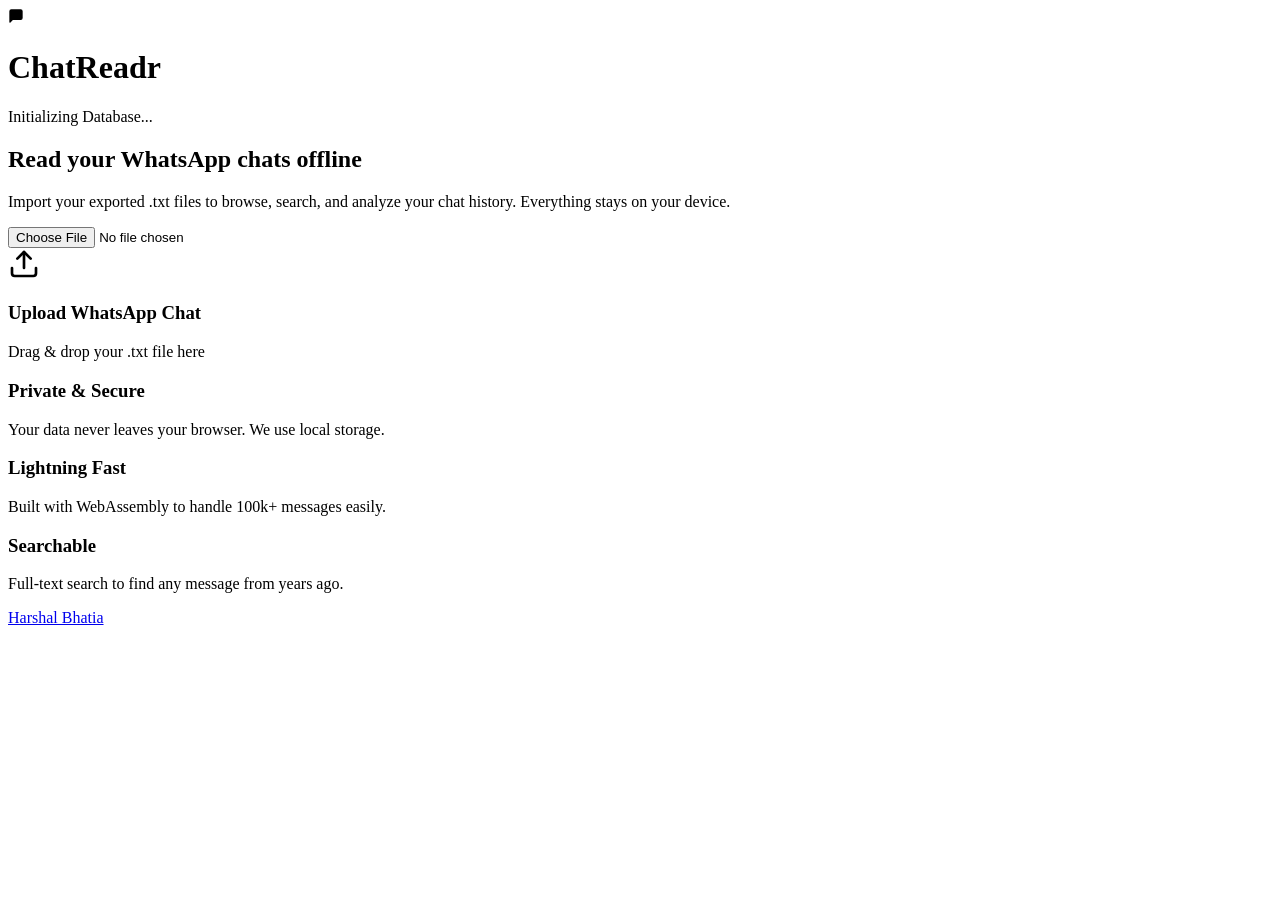
==== index.html @ b3a009da "Deploy from private repo harshalbhatia/chatreadr-src@92debd1a94b8b85de60c10019fbfe3ced11ea476" ====
<!DOCTYPE html><!--d9km5Xwdht93jlVpFUxD9--><html lang="en"><head><meta charSet="utf-8"/><meta name="viewport" content="width=device-width, initial-scale=1"/><link rel="preload" href="/chatreadr/_next/static/media/797e433ab948586e-s.p.dbea232f.woff2" as="font" crossorigin="" type="font/woff2"/><link rel="preload" href="/chatreadr/_next/static/media/caa3a2e1cccd8315-s.p.853070df.woff2" as="font" crossorigin="" type="font/woff2"/><link rel="stylesheet" href="/chatreadr/_next/static/chunks/addf665f74435dc7.css" data-precedence="next"/><link rel="preload" as="script" fetchPriority="low" href="/chatreadr/_next/static/chunks/2f218b6653ce269e.js"/><script src="/chatreadr/_next/static/chunks/f301d3f8c99abde7.js" async=""></script><script src="/chatreadr/_next/static/chunks/faadcc4d74d9032b.js" async=""></script><script src="/chatreadr/_next/static/chunks/turbopack-280f1ddc592ada77.js" async=""></script><script src="/chatreadr/_next/static/chunks/c7a3e2a16a5e810a.js" async=""></script><script src="/chatreadr/_next/static/chunks/f1e68980346fa22d.js" async=""></script><script src="/chatreadr/_next/static/chunks/fc10eab2394e32c8.js" async=""></script><meta name="next-size-adjust" content=""/><title>ChatReadr by Harshal Bhatia</title><meta name="description" content="Read your WhatsApp chats offline. Import exported .txt files to browse, search, and analyze your chat history privately."/><meta property="og:title" content="ChatReadr by Harshal Bhatia"/><meta property="og:description" content="Read your WhatsApp chats offline. Import exported .txt files to browse, search, and analyze your chat history privately."/><meta property="og:url" content="https://harshalbhatia.com/chatreadr/"/><meta property="og:site_name" content="ChatReadr"/><meta property="og:locale" content="en_US"/><meta property="og:image" content="https://harshalbhatia.com/chatreadr/chatreadr/icon.svg"/><meta property="og:image:width" content="180"/><meta property="og:image:height" content="180"/><meta property="og:image:alt" content="ChatReadr Logo"/><meta property="og:type" content="website"/><meta name="twitter:card" content="summary"/><meta name="twitter:title" content="ChatReadr by Harshal Bhatia"/><meta name="twitter:description" content="Read your WhatsApp chats offline. Import exported .txt files to browse, search, and analyze your chat history privately."/><meta name="twitter:image" content="https://harshalbhatia.com/chatreadr/chatreadr/icon.svg"/><link rel="icon" href="/chatreadr/icon-light-32x32.png" media="(prefers-color-scheme: light)"/><link rel="icon" href="/chatreadr/icon-dark-32x32.png" media="(prefers-color-scheme: dark)"/><link rel="icon" href="/chatreadr/icon.svg" type="image/svg+xml"/><link rel="apple-touch-icon" href="/chatreadr/apple-icon.png"/><script src="/chatreadr/_next/static/chunks/a6dad97d9634a72d.js" noModule=""></script></head><body class="font-sans antialiased"><div hidden=""><!--$--><!--/$--></div><!--$--><main class="h-screen flex flex-col bg-gray-50 relative"><header class="bg-white border-b border-gray-200 px-4 py-3 flex items-center justify-between shadow-sm z-30"><div class="flex items-center gap-3"><div class="flex items-center gap-2"><div class="w-8 h-8 bg-green-500 rounded-full flex items-center justify-center text-white"><svg xmlns="http://www.w3.org/2000/svg" width="16" height="16" viewBox="0 0 24 24" fill="currentColor" stroke="currentColor" stroke-width="2" stroke-linecap="round" stroke-linejoin="round" class="lucide lucide-message-square"><path d="M21 15a2 2 0 0 1-2 2H7l-4 4V5a2 2 0 0 1 2-2h14a2 2 0 0 1 2 2z"></path></svg></div><div><h1 class="font-semibold text-gray-900 leading-tight">ChatReadr</h1></div></div></div></header><div class="flex-1 overflow-hidden relative z-0"><div class="absolute inset-0 flex items-center justify-center bg-white/80 backdrop-blur-sm z-50"><div class="flex flex-col items-center gap-3"><div class="w-8 h-8 border-4 border-blue-600 border-t-transparent rounded-full animate-spin"></div><p class="text-sm font-medium text-gray-600">Initializing Database...</p></div></div><div class="h-full overflow-y-auto"><div class="flex flex-col items-center justify-center p-4 min-h-full py-12"><div class="text-center mb-8 max-w-lg"><h2 class="text-2xl font-bold text-gray-900 mb-3">Read your WhatsApp chats offline</h2><p class="text-gray-600">Import your exported .txt files to browse, search, and analyze your chat history. Everything stays on your device.</p></div><div class="w-full max-w-md mx-auto p-6"><div class="
          relative border-2 border-dashed rounded-xl p-8 text-center transition-all
          border-gray-300 hover:border-gray-400
          cursor-pointer
        "><input type="file" class="hidden" accept=".txt"/><div class="space-y-4"><div class="w-16 h-16 bg-blue-100 text-blue-600 rounded-full flex items-center justify-center mx-auto"><svg xmlns="http://www.w3.org/2000/svg" width="32" height="32" viewBox="0 0 24 24" fill="none" stroke="currentColor" stroke-width="2" stroke-linecap="round" stroke-linejoin="round" class="lucide lucide-upload"><path d="M21 15v4a2 2 0 0 1-2 2H5a2 2 0 0 1-2-2v-4"></path><polyline points="17 8 12 3 7 8"></polyline><line x1="12" x2="12" y1="3" y2="15"></line></svg></div><div><h3 class="text-lg font-semibold text-gray-900">Upload WhatsApp Chat</h3><p class="text-sm text-gray-500 mt-1">Drag &amp; drop your .txt file here</p></div></div></div></div><div class="mt-12 grid grid-cols-1 md:grid-cols-3 gap-6 max-w-4xl w-full text-center"><div class="p-4 rounded-lg bg-white border border-gray-100 shadow-sm"><h3 class="font-semibold text-gray-900 mb-1">Private &amp; Secure</h3><p class="text-sm text-gray-500">Your data never leaves your browser. We use local storage.</p></div><div class="p-4 rounded-lg bg-white border border-gray-100 shadow-sm"><h3 class="font-semibold text-gray-900 mb-1">Lightning Fast</h3><p class="text-sm text-gray-500">Built with WebAssembly to handle 100k+ messages easily.</p></div><div class="p-4 rounded-lg bg-white border border-gray-100 shadow-sm"><h3 class="font-semibold text-gray-900 mb-1">Searchable</h3><p class="text-sm text-gray-500">Full-text search to find any message from years ago.</p></div></div></div></div></div><footer class="py-4 text-center text-sm text-gray-600 border-t border-gray-200 bg-white"><a href="https://harshalbhatia.com" target="_blank" rel="noopener noreferrer" class="hover:text-gray-900 transition-colors">Harshal Bhatia</a></footer></main><!--$--><!--/$--><!--/$--><script src="/chatreadr/_next/static/chunks/2f218b6653ce269e.js" id="_R_" async=""></script><script>(self.__next_f=self.__next_f||[]).push([0])</script><script>self.__next_f.push([1,"1:\"$Sreact.fragment\"\n2:I[17894,[\"/chatreadr/_next/static/chunks/c7a3e2a16a5e810a.js\"],\"PostHogProvider\"]\n3:I[23493,[\"/chatreadr/_next/static/chunks/f1e68980346fa22d.js\"],\"default\"]\n4:I[26043,[\"/chatreadr/_next/static/chunks/f1e68980346fa22d.js\"],\"default\"]\n5:I[40147,[\"/chatreadr/_next/static/chunks/f1e68980346fa22d.js\"],\"ClientPageRoot\"]\n6:I[31713,[\"/chatreadr/_next/static/chunks/c7a3e2a16a5e810a.js\",\"/chatreadr/_next/static/chunks/fc10eab2394e32c8.js\"],\"default\"]\n9:I[89225,[\"/chatreadr/_next/static/chunks/f1e68980346fa22d.js\"],\"OutletBoundary\"]\na:\"$Sreact.suspense\"\nc:I[89225,[\"/chatreadr/_next/static/chunks/f1e68980346fa22d.js\"],\"ViewportBoundary\"]\ne:I[89225,[\"/chatreadr/_next/static/chunks/f1e68980346fa22d.js\"],\"MetadataBoundary\"]\n10:I[51443,[\"/chatreadr/_next/static/chunks/f1e68980346fa22d.js\"],\"default\"]\n:HL[\"/chatreadr/_next/static/chunks/addf665f74435dc7.css\",\"style\"]\n:HL[\"/chatreadr/_next/static/media/797e433ab948586e-s.p.dbea232f.woff2\",\"font\",{\"crossOrigin\":\"\",\"type\":\"font/woff2\"}]\n:HL[\"/chatreadr/_next/static/media/caa3a2e1cccd8315-s.p.853070df.woff2\",\"font\",{\"crossOrigin\":\"\",\"type\":\"font/woff2\"}]\n"])</script><script>self.__next_f.push([1,"0:{\"P\":null,\"b\":\"d9km5Xwdht93jlVpFUxD9\",\"c\":[\"\",\"\"],\"q\":\"\",\"i\":false,\"f\":[[[\"\",{\"children\":[\"__PAGE__\",{}]},\"$undefined\",\"$undefined\",true],[[\"$\",\"$1\",\"c\",{\"children\":[[[\"$\",\"link\",\"0\",{\"rel\":\"stylesheet\",\"href\":\"/chatreadr/_next/static/chunks/addf665f74435dc7.css\",\"precedence\":\"next\",\"crossOrigin\":\"$undefined\",\"nonce\":\"$undefined\"}],[\"$\",\"script\",\"script-0\",{\"src\":\"/chatreadr/_next/static/chunks/c7a3e2a16a5e810a.js\",\"async\":true,\"nonce\":\"$undefined\"}]],[\"$\",\"html\",null,{\"lang\":\"en\",\"children\":[\"$\",\"body\",null,{\"className\":\"font-sans antialiased\",\"children\":[\"$\",\"$L2\",null,{\"children\":[\"$\",\"$L3\",null,{\"parallelRouterKey\":\"children\",\"error\":\"$undefined\",\"errorStyles\":\"$undefined\",\"errorScripts\":\"$undefined\",\"template\":[\"$\",\"$L4\",null,{}],\"templateStyles\":\"$undefined\",\"templateScripts\":\"$undefined\",\"notFound\":[[[\"$\",\"title\",null,{\"children\":\"404: This page could not be found.\"}],[\"$\",\"div\",null,{\"style\":{\"fontFamily\":\"system-ui,\\\"Segoe UI\\\",Roboto,Helvetica,Arial,sans-serif,\\\"Apple Color Emoji\\\",\\\"Segoe UI Emoji\\\"\",\"height\":\"100vh\",\"textAlign\":\"center\",\"display\":\"flex\",\"flexDirection\":\"column\",\"alignItems\":\"center\",\"justifyContent\":\"center\"},\"children\":[\"$\",\"div\",null,{\"children\":[[\"$\",\"style\",null,{\"dangerouslySetInnerHTML\":{\"__html\":\"body{color:#000;background:#fff;margin:0}.next-error-h1{border-right:1px solid rgba(0,0,0,.3)}@media (prefers-color-scheme:dark){body{color:#fff;background:#000}.next-error-h1{border-right:1px solid rgba(255,255,255,.3)}}\"}}],[\"$\",\"h1\",null,{\"className\":\"next-error-h1\",\"style\":{\"display\":\"inline-block\",\"margin\":\"0 20px 0 0\",\"padding\":\"0 23px 0 0\",\"fontSize\":24,\"fontWeight\":500,\"verticalAlign\":\"top\",\"lineHeight\":\"49px\"},\"children\":404}],[\"$\",\"div\",null,{\"style\":{\"display\":\"inline-block\"},\"children\":[\"$\",\"h2\",null,{\"style\":{\"fontSize\":14,\"fontWeight\":400,\"lineHeight\":\"49px\",\"margin\":0},\"children\":\"This page could not be found.\"}]}]]}]}]],[]],\"forbidden\":\"$undefined\",\"unauthorized\":\"$undefined\"}]}]}]}]]}],{\"children\":[[\"$\",\"$1\",\"c\",{\"children\":[[\"$\",\"$L5\",null,{\"Component\":\"$6\",\"serverProvidedParams\":{\"searchParams\":{},\"params\":{},\"promises\":[\"$@7\",\"$@8\"]}}],[[\"$\",\"script\",\"script-0\",{\"src\":\"/chatreadr/_next/static/chunks/fc10eab2394e32c8.js\",\"async\":true,\"nonce\":\"$undefined\"}]],[\"$\",\"$L9\",null,{\"children\":[\"$\",\"$a\",null,{\"name\":\"Next.MetadataOutlet\",\"children\":\"$@b\"}]}]]}],{},null,false,false]},[null,[],[]],false,false],[\"$\",\"$1\",\"h\",{\"children\":[null,[\"$\",\"$Lc\",null,{\"children\":\"$@d\"}],[\"$\",\"div\",null,{\"hidden\":true,\"children\":[\"$\",\"$Le\",null,{\"children\":[\"$\",\"$a\",null,{\"name\":\"Next.Metadata\",\"children\":\"$@f\"}]}]}],[\"$\",\"meta\",null,{\"name\":\"next-size-adjust\",\"content\":\"\"}]]}],false]],\"m\":\"$undefined\",\"G\":[\"$10\",[]],\"S\":true}\n"])</script><script>self.__next_f.push([1,"7:{}\n8:\"$0:f:0:1:1:children:0:props:children:0:props:serverProvidedParams:params\"\n"])</script><script>self.__next_f.push([1,"d:[[\"$\",\"meta\",\"0\",{\"charSet\":\"utf-8\"}],[\"$\",\"meta\",\"1\",{\"name\":\"viewport\",\"content\":\"width=device-width, initial-scale=1\"}]]\n"])</script><script>self.__next_f.push([1,"11:I[93038,[\"/chatreadr/_next/static/chunks/f1e68980346fa22d.js\"],\"IconMark\"]\n"])</script><script>self.__next_f.push([1,"f:[[\"$\",\"title\",\"0\",{\"children\":\"ChatReadr by Harshal Bhatia\"}],[\"$\",\"meta\",\"1\",{\"name\":\"description\",\"content\":\"Read your WhatsApp chats offline. Import exported .txt files to browse, search, and analyze your chat history privately.\"}],[\"$\",\"meta\",\"2\",{\"property\":\"og:title\",\"content\":\"ChatReadr by Harshal Bhatia\"}],[\"$\",\"meta\",\"3\",{\"property\":\"og:description\",\"content\":\"Read your WhatsApp chats offline. Import exported .txt files to browse, search, and analyze your chat history privately.\"}],[\"$\",\"meta\",\"4\",{\"property\":\"og:url\",\"content\":\"https://harshalbhatia.com/chatreadr/\"}],[\"$\",\"meta\",\"5\",{\"property\":\"og:site_name\",\"content\":\"ChatReadr\"}],[\"$\",\"meta\",\"6\",{\"property\":\"og:locale\",\"content\":\"en_US\"}],[\"$\",\"meta\",\"7\",{\"property\":\"og:image\",\"content\":\"https://harshalbhatia.com/chatreadr/chatreadr/icon.svg\"}],[\"$\",\"meta\",\"8\",{\"property\":\"og:image:width\",\"content\":\"180\"}],[\"$\",\"meta\",\"9\",{\"property\":\"og:image:height\",\"content\":\"180\"}],[\"$\",\"meta\",\"10\",{\"property\":\"og:image:alt\",\"content\":\"ChatReadr Logo\"}],[\"$\",\"meta\",\"11\",{\"property\":\"og:type\",\"content\":\"website\"}],[\"$\",\"meta\",\"12\",{\"name\":\"twitter:card\",\"content\":\"summary\"}],[\"$\",\"meta\",\"13\",{\"name\":\"twitter:title\",\"content\":\"ChatReadr by Harshal Bhatia\"}],[\"$\",\"meta\",\"14\",{\"name\":\"twitter:description\",\"content\":\"Read your WhatsApp chats offline. Import exported .txt files to browse, search, and analyze your chat history privately.\"}],[\"$\",\"meta\",\"15\",{\"name\":\"twitter:image\",\"content\":\"https://harshalbhatia.com/chatreadr/chatreadr/icon.svg\"}],[\"$\",\"link\",\"16\",{\"rel\":\"icon\",\"href\":\"/chatreadr/icon-light-32x32.png\",\"media\":\"(prefers-color-scheme: light)\"}],[\"$\",\"link\",\"17\",{\"rel\":\"icon\",\"href\":\"/chatreadr/icon-dark-32x32.png\",\"media\":\"(prefers-color-scheme: dark)\"}],[\"$\",\"link\",\"18\",{\"rel\":\"icon\",\"href\":\"/chatreadr/icon.svg\",\"type\":\"image/svg+xml\"}],[\"$\",\"link\",\"19\",{\"rel\":\"apple-touch-icon\",\"href\":\"/chatreadr/apple-icon.png\"}],[\"$\",\"$L11\",\"20\",{}]]\n"])</script><script>self.__next_f.push([1,"b:null\n"])</script></body></html>
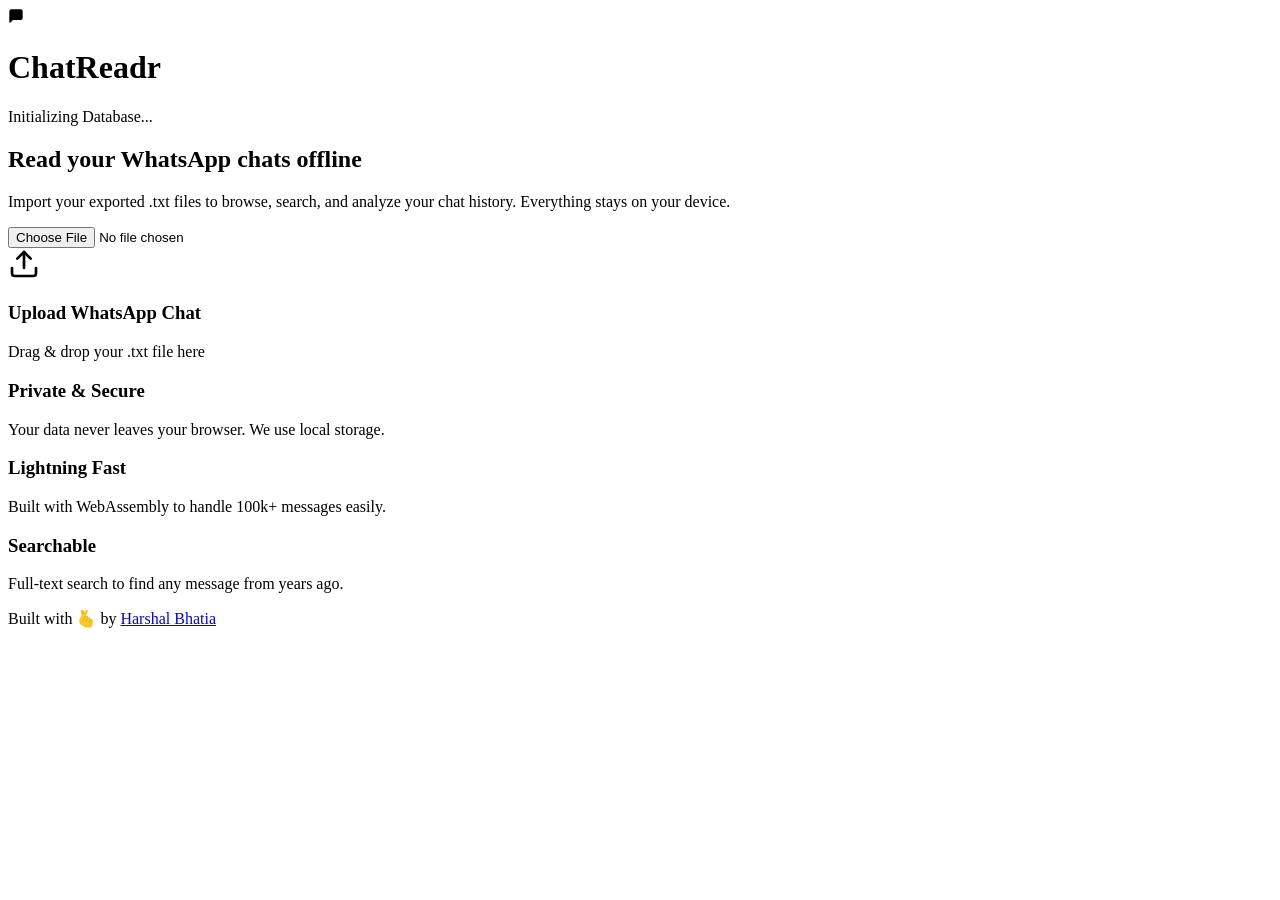
==== commit ce66adea: "Deploy from private repo harshalbhatia/chatreadr-src@02faf5b6ade7d4c55de051f4d366bb1a13663499" ====
--- a/index.html
+++ b/index.html
@@ -1,5 +1,5 @@
-<!DOCTYPE html><!--d9km5Xwdht93jlVpFUxD9--><html lang="en"><head><meta charSet="utf-8"/><meta name="viewport" content="width=device-width, initial-scale=1"/><link rel="preload" href="/chatreadr/_next/static/media/797e433ab948586e-s.p.dbea232f.woff2" as="font" crossorigin="" type="font/woff2"/><link rel="preload" href="/chatreadr/_next/static/media/caa3a2e1cccd8315-s.p.853070df.woff2" as="font" crossorigin="" type="font/woff2"/><link rel="stylesheet" href="/chatreadr/_next/static/chunks/addf665f74435dc7.css" data-precedence="next"/><link rel="preload" as="script" fetchPriority="low" href="/chatreadr/_next/static/chunks/2f218b6653ce269e.js"/><script src="/chatreadr/_next/static/chunks/f301d3f8c99abde7.js" async=""></script><script src="/chatreadr/_next/static/chunks/faadcc4d74d9032b.js" async=""></script><script src="/chatreadr/_next/static/chunks/turbopack-280f1ddc592ada77.js" async=""></script><script src="/chatreadr/_next/static/chunks/c7a3e2a16a5e810a.js" async=""></script><script src="/chatreadr/_next/static/chunks/f1e68980346fa22d.js" async=""></script><script src="/chatreadr/_next/static/chunks/fc10eab2394e32c8.js" async=""></script><meta name="next-size-adjust" content=""/><title>ChatReadr by Harshal Bhatia</title><meta name="description" content="Read your WhatsApp chats offline. Import exported .txt files to browse, search, and analyze your chat history privately."/><meta property="og:title" content="ChatReadr by Harshal Bhatia"/><meta property="og:description" content="Read your WhatsApp chats offline. Import exported .txt files to browse, search, and analyze your chat history privately."/><meta property="og:url" content="https://harshalbhatia.com/chatreadr/"/><meta property="og:site_name" content="ChatReadr"/><meta property="og:locale" content="en_US"/><meta property="og:image" content="https://harshalbhatia.com/chatreadr/chatreadr/icon.svg"/><meta property="og:image:width" content="180"/><meta property="og:image:height" content="180"/><meta property="og:image:alt" content="ChatReadr Logo"/><meta property="og:type" content="website"/><meta name="twitter:card" content="summary"/><meta name="twitter:title" content="ChatReadr by Harshal Bhatia"/><meta name="twitter:description" content="Read your WhatsApp chats offline. Import exported .txt files to browse, search, and analyze your chat history privately."/><meta name="twitter:image" content="https://harshalbhatia.com/chatreadr/chatreadr/icon.svg"/><link rel="icon" href="/chatreadr/icon-light-32x32.png" media="(prefers-color-scheme: light)"/><link rel="icon" href="/chatreadr/icon-dark-32x32.png" media="(prefers-color-scheme: dark)"/><link rel="icon" href="/chatreadr/icon.svg" type="image/svg+xml"/><link rel="apple-touch-icon" href="/chatreadr/apple-icon.png"/><script src="/chatreadr/_next/static/chunks/a6dad97d9634a72d.js" noModule=""></script></head><body class="font-sans antialiased"><div hidden=""><!--$--><!--/$--></div><!--$--><main class="h-screen flex flex-col bg-gray-50 relative"><header class="bg-white border-b border-gray-200 px-4 py-3 flex items-center justify-between shadow-sm z-30"><div class="flex items-center gap-3"><div class="flex items-center gap-2"><div class="w-8 h-8 bg-green-500 rounded-full flex items-center justify-center text-white"><svg xmlns="http://www.w3.org/2000/svg" width="16" height="16" viewBox="0 0 24 24" fill="currentColor" stroke="currentColor" stroke-width="2" stroke-linecap="round" stroke-linejoin="round" class="lucide lucide-message-square"><path d="M21 15a2 2 0 0 1-2 2H7l-4 4V5a2 2 0 0 1 2-2h14a2 2 0 0 1 2 2z"></path></svg></div><div><h1 class="font-semibold text-gray-900 leading-tight">ChatReadr</h1></div></div></div></header><div class="flex-1 overflow-hidden relative z-0"><div class="absolute inset-0 flex items-center justify-center bg-white/80 backdrop-blur-sm z-50"><div class="flex flex-col items-center gap-3"><div class="w-8 h-8 border-4 border-blue-600 border-t-transparent rounded-full animate-spin"></div><p class="text-sm font-medium text-gray-600">Initializing Database...</p></div></div><div class="h-full overflow-y-auto"><div class="flex flex-col items-center justify-center p-4 min-h-full py-12"><div class="text-center mb-8 max-w-lg"><h2 class="text-2xl font-bold text-gray-900 mb-3">Read your WhatsApp chats offline</h2><p class="text-gray-600">Import your exported .txt files to browse, search, and analyze your chat history. Everything stays on your device.</p></div><div class="w-full max-w-md mx-auto p-6"><div class="
+<!DOCTYPE html><!--G_pWlaF4JhR3bCqKlLN8D--><html lang="en"><head><meta charSet="utf-8"/><meta name="viewport" content="width=device-width, initial-scale=1"/><link rel="preload" href="/chatreadr/_next/static/media/797e433ab948586e-s.p.dbea232f.woff2" as="font" crossorigin="" type="font/woff2"/><link rel="preload" href="/chatreadr/_next/static/media/caa3a2e1cccd8315-s.p.853070df.woff2" as="font" crossorigin="" type="font/woff2"/><link rel="stylesheet" href="/chatreadr/_next/static/chunks/6649e4b422325768.css" data-precedence="next"/><link rel="preload" as="script" fetchPriority="low" href="/chatreadr/_next/static/chunks/2f218b6653ce269e.js"/><script src="/chatreadr/_next/static/chunks/f301d3f8c99abde7.js" async=""></script><script src="/chatreadr/_next/static/chunks/faadcc4d74d9032b.js" async=""></script><script src="/chatreadr/_next/static/chunks/turbopack-280f1ddc592ada77.js" async=""></script><script src="/chatreadr/_next/static/chunks/c7a3e2a16a5e810a.js" async=""></script><script src="/chatreadr/_next/static/chunks/f1e68980346fa22d.js" async=""></script><script src="/chatreadr/_next/static/chunks/f4e782ada77b7760.js" async=""></script><meta name="next-size-adjust" content=""/><title>ChatReadr by Harshal Bhatia</title><meta name="description" content="Read your WhatsApp chats offline. Import exported .txt files to browse, search, and analyze your chat history privately."/><meta property="og:title" content="ChatReadr by Harshal Bhatia"/><meta property="og:description" content="Read your WhatsApp chats offline. Import exported .txt files to browse, search, and analyze your chat history privately."/><meta property="og:url" content="https://harshalbhatia.com/chatreadr/"/><meta property="og:site_name" content="ChatReadr"/><meta property="og:locale" content="en_US"/><meta property="og:image" content="https://harshalbhatia.com/chatreadr/chatreadr/icon.svg"/><meta property="og:image:width" content="180"/><meta property="og:image:height" content="180"/><meta property="og:image:alt" content="ChatReadr Logo"/><meta property="og:type" content="website"/><meta name="twitter:card" content="summary"/><meta name="twitter:title" content="ChatReadr by Harshal Bhatia"/><meta name="twitter:description" content="Read your WhatsApp chats offline. Import exported .txt files to browse, search, and analyze your chat history privately."/><meta name="twitter:image" content="https://harshalbhatia.com/chatreadr/chatreadr/icon.svg"/><link rel="icon" href="/chatreadr/icon-light-32x32.png" media="(prefers-color-scheme: light)"/><link rel="icon" href="/chatreadr/icon-dark-32x32.png" media="(prefers-color-scheme: dark)"/><link rel="icon" href="/chatreadr/icon.svg" type="image/svg+xml"/><link rel="apple-touch-icon" href="/chatreadr/apple-icon.png"/><script src="/chatreadr/_next/static/chunks/a6dad97d9634a72d.js" noModule=""></script></head><body class="font-sans antialiased"><div hidden=""><!--$--><!--/$--></div><!--$--><main class="h-screen flex flex-col bg-gray-50 relative"><header class="bg-white border-b border-gray-200 px-4 py-3 flex items-center justify-between shadow-sm z-30"><div class="flex items-center gap-3"><div class="flex items-center gap-2"><div class="w-8 h-8 bg-green-500 rounded-full flex items-center justify-center text-white"><svg xmlns="http://www.w3.org/2000/svg" width="16" height="16" viewBox="0 0 24 24" fill="currentColor" stroke="currentColor" stroke-width="2" stroke-linecap="round" stroke-linejoin="round" class="lucide lucide-message-square"><path d="M21 15a2 2 0 0 1-2 2H7l-4 4V5a2 2 0 0 1 2-2h14a2 2 0 0 1 2 2z"></path></svg></div><div><h1 class="font-semibold text-gray-900 leading-tight">ChatReadr</h1></div></div></div></header><div class="flex-1 overflow-hidden relative z-0"><div class="absolute inset-0 flex items-center justify-center bg-white/80 backdrop-blur-sm z-50"><div class="flex flex-col items-center gap-3"><div class="w-8 h-8 border-4 border-blue-600 border-t-transparent rounded-full animate-spin"></div><p class="text-sm font-medium text-gray-600">Initializing Database...</p></div></div><div class="h-full overflow-y-auto"><div class="flex flex-col items-center justify-center p-4 min-h-full py-12"><div class="text-center mb-8 max-w-lg"><h2 class="text-2xl font-bold text-gray-900 mb-3">Read your WhatsApp chats offline</h2><p class="text-gray-600">Import your exported .txt files to browse, search, and analyze your chat history. Everything stays on your device.</p></div><div class="w-full max-w-md mx-auto p-6"><div class="
           relative border-2 border-dashed rounded-xl p-8 text-center transition-all
           border-gray-300 hover:border-gray-400
           cursor-pointer
-        "><input type="file" class="hidden" accept=".txt"/><div class="space-y-4"><div class="w-16 h-16 bg-blue-100 text-blue-600 rounded-full flex items-center justify-center mx-auto"><svg xmlns="http://www.w3.org/2000/svg" width="32" height="32" viewBox="0 0 24 24" fill="none" stroke="currentColor" stroke-width="2" stroke-linecap="round" stroke-linejoin="round" class="lucide lucide-upload"><path d="M21 15v4a2 2 0 0 1-2 2H5a2 2 0 0 1-2-2v-4"></path><polyline points="17 8 12 3 7 8"></polyline><line x1="12" x2="12" y1="3" y2="15"></line></svg></div><div><h3 class="text-lg font-semibold text-gray-900">Upload WhatsApp Chat</h3><p class="text-sm text-gray-500 mt-1">Drag &amp; drop your .txt file here</p></div></div></div></div><div class="mt-12 grid grid-cols-1 md:grid-cols-3 gap-6 max-w-4xl w-full text-center"><div class="p-4 rounded-lg bg-white border border-gray-100 shadow-sm"><h3 class="font-semibold text-gray-900 mb-1">Private &amp; Secure</h3><p class="text-sm text-gray-500">Your data never leaves your browser. We use local storage.</p></div><div class="p-4 rounded-lg bg-white border border-gray-100 shadow-sm"><h3 class="font-semibold text-gray-900 mb-1">Lightning Fast</h3><p class="text-sm text-gray-500">Built with WebAssembly to handle 100k+ messages easily.</p></div><div class="p-4 rounded-lg bg-white border border-gray-100 shadow-sm"><h3 class="font-semibold text-gray-900 mb-1">Searchable</h3><p class="text-sm text-gray-500">Full-text search to find any message from years ago.</p></div></div></div></div></div><footer class="py-4 text-center text-sm text-gray-600 border-t border-gray-200 bg-white"><a href="https://harshalbhatia.com" target="_blank" rel="noopener noreferrer" class="hover:text-gray-900 transition-colors">Harshal Bhatia</a></footer></main><!--$--><!--/$--><!--/$--><script src="/chatreadr/_next/static/chunks/2f218b6653ce269e.js" id="_R_" async=""></script><script>(self.__next_f=self.__next_f||[]).push([0])</script><script>self.__next_f.push([1,"1:\"$Sreact.fragment\"\n2:I[17894,[\"/chatreadr/_next/static/chunks/c7a3e2a16a5e810a.js\"],\"PostHogProvider\"]\n3:I[23493,[\"/chatreadr/_next/static/chunks/f1e68980346fa22d.js\"],\"default\"]\n4:I[26043,[\"/chatreadr/_next/static/chunks/f1e68980346fa22d.js\"],\"default\"]\n5:I[40147,[\"/chatreadr/_next/static/chunks/f1e68980346fa22d.js\"],\"ClientPageRoot\"]\n6:I[31713,[\"/chatreadr/_next/static/chunks/c7a3e2a16a5e810a.js\",\"/chatreadr/_next/static/chunks/fc10eab2394e32c8.js\"],\"default\"]\n9:I[89225,[\"/chatreadr/_next/static/chunks/f1e68980346fa22d.js\"],\"OutletBoundary\"]\na:\"$Sreact.suspense\"\nc:I[89225,[\"/chatreadr/_next/static/chunks/f1e68980346fa22d.js\"],\"ViewportBoundary\"]\ne:I[89225,[\"/chatreadr/_next/static/chunks/f1e68980346fa22d.js\"],\"MetadataBoundary\"]\n10:I[51443,[\"/chatreadr/_next/static/chunks/f1e68980346fa22d.js\"],\"default\"]\n:HL[\"/chatreadr/_next/static/chunks/addf665f74435dc7.css\",\"style\"]\n:HL[\"/chatreadr/_next/static/media/797e433ab948586e-s.p.dbea232f.woff2\",\"font\",{\"crossOrigin\":\"\",\"type\":\"font/woff2\"}]\n:HL[\"/chatreadr/_next/static/media/caa3a2e1cccd8315-s.p.853070df.woff2\",\"font\",{\"crossOrigin\":\"\",\"type\":\"font/woff2\"}]\n"])</script><script>self.__next_f.push([1,"0:{\"P\":null,\"b\":\"d9km5Xwdht93jlVpFUxD9\",\"c\":[\"\",\"\"],\"q\":\"\",\"i\":false,\"f\":[[[\"\",{\"children\":[\"__PAGE__\",{}]},\"$undefined\",\"$undefined\",true],[[\"$\",\"$1\",\"c\",{\"children\":[[[\"$\",\"link\",\"0\",{\"rel\":\"stylesheet\",\"href\":\"/chatreadr/_next/static/chunks/addf665f74435dc7.css\",\"precedence\":\"next\",\"crossOrigin\":\"$undefined\",\"nonce\":\"$undefined\"}],[\"$\",\"script\",\"script-0\",{\"src\":\"/chatreadr/_next/static/chunks/c7a3e2a16a5e810a.js\",\"async\":true,\"nonce\":\"$undefined\"}]],[\"$\",\"html\",null,{\"lang\":\"en\",\"children\":[\"$\",\"body\",null,{\"className\":\"font-sans antialiased\",\"children\":[\"$\",\"$L2\",null,{\"children\":[\"$\",\"$L3\",null,{\"parallelRouterKey\":\"children\",\"error\":\"$undefined\",\"errorStyles\":\"$undefined\",\"errorScripts\":\"$undefined\",\"template\":[\"$\",\"$L4\",null,{}],\"templateStyles\":\"$undefined\",\"templateScripts\":\"$undefined\",\"notFound\":[[[\"$\",\"title\",null,{\"children\":\"404: This page could not be found.\"}],[\"$\",\"div\",null,{\"style\":{\"fontFamily\":\"system-ui,\\\"Segoe UI\\\",Roboto,Helvetica,Arial,sans-serif,\\\"Apple Color Emoji\\\",\\\"Segoe UI Emoji\\\"\",\"height\":\"100vh\",\"textAlign\":\"center\",\"display\":\"flex\",\"flexDirection\":\"column\",\"alignItems\":\"center\",\"justifyContent\":\"center\"},\"children\":[\"$\",\"div\",null,{\"children\":[[\"$\",\"style\",null,{\"dangerouslySetInnerHTML\":{\"__html\":\"body{color:#000;background:#fff;margin:0}.next-error-h1{border-right:1px solid rgba(0,0,0,.3)}@media (prefers-color-scheme:dark){body{color:#fff;background:#000}.next-error-h1{border-right:1px solid rgba(255,255,255,.3)}}\"}}],[\"$\",\"h1\",null,{\"className\":\"next-error-h1\",\"style\":{\"display\":\"inline-block\",\"margin\":\"0 20px 0 0\",\"padding\":\"0 23px 0 0\",\"fontSize\":24,\"fontWeight\":500,\"verticalAlign\":\"top\",\"lineHeight\":\"49px\"},\"children\":404}],[\"$\",\"div\",null,{\"style\":{\"display\":\"inline-block\"},\"children\":[\"$\",\"h2\",null,{\"style\":{\"fontSize\":14,\"fontWeight\":400,\"lineHeight\":\"49px\",\"margin\":0},\"children\":\"This page could not be found.\"}]}]]}]}]],[]],\"forbidden\":\"$undefined\",\"unauthorized\":\"$undefined\"}]}]}]}]]}],{\"children\":[[\"$\",\"$1\",\"c\",{\"children\":[[\"$\",\"$L5\",null,{\"Component\":\"$6\",\"serverProvidedParams\":{\"searchParams\":{},\"params\":{},\"promises\":[\"$@7\",\"$@8\"]}}],[[\"$\",\"script\",\"script-0\",{\"src\":\"/chatreadr/_next/static/chunks/fc10eab2394e32c8.js\",\"async\":true,\"nonce\":\"$undefined\"}]],[\"$\",\"$L9\",null,{\"children\":[\"$\",\"$a\",null,{\"name\":\"Next.MetadataOutlet\",\"children\":\"$@b\"}]}]]}],{},null,false,false]},[null,[],[]],false,false],[\"$\",\"$1\",\"h\",{\"children\":[null,[\"$\",\"$Lc\",null,{\"children\":\"$@d\"}],[\"$\",\"div\",null,{\"hidden\":true,\"children\":[\"$\",\"$Le\",null,{\"children\":[\"$\",\"$a\",null,{\"name\":\"Next.Metadata\",\"children\":\"$@f\"}]}]}],[\"$\",\"meta\",null,{\"name\":\"next-size-adjust\",\"content\":\"\"}]]}],false]],\"m\":\"$undefined\",\"G\":[\"$10\",[]],\"S\":true}\n"])</script><script>self.__next_f.push([1,"7:{}\n8:\"$0:f:0:1:1:children:0:props:children:0:props:serverProvidedParams:params\"\n"])</script><script>self.__next_f.push([1,"d:[[\"$\",\"meta\",\"0\",{\"charSet\":\"utf-8\"}],[\"$\",\"meta\",\"1\",{\"name\":\"viewport\",\"content\":\"width=device-width, initial-scale=1\"}]]\n"])</script><script>self.__next_f.push([1,"11:I[93038,[\"/chatreadr/_next/static/chunks/f1e68980346fa22d.js\"],\"IconMark\"]\n"])</script><script>self.__next_f.push([1,"f:[[\"$\",\"title\",\"0\",{\"children\":\"ChatReadr by Harshal Bhatia\"}],[\"$\",\"meta\",\"1\",{\"name\":\"description\",\"content\":\"Read your WhatsApp chats offline. Import exported .txt files to browse, search, and analyze your chat history privately.\"}],[\"$\",\"meta\",\"2\",{\"property\":\"og:title\",\"content\":\"ChatReadr by Harshal Bhatia\"}],[\"$\",\"meta\",\"3\",{\"property\":\"og:description\",\"content\":\"Read your WhatsApp chats offline. Import exported .txt files to browse, search, and analyze your chat history privately.\"}],[\"$\",\"meta\",\"4\",{\"property\":\"og:url\",\"content\":\"https://harshalbhatia.com/chatreadr/\"}],[\"$\",\"meta\",\"5\",{\"property\":\"og:site_name\",\"content\":\"ChatReadr\"}],[\"$\",\"meta\",\"6\",{\"property\":\"og:locale\",\"content\":\"en_US\"}],[\"$\",\"meta\",\"7\",{\"property\":\"og:image\",\"content\":\"https://harshalbhatia.com/chatreadr/chatreadr/icon.svg\"}],[\"$\",\"meta\",\"8\",{\"property\":\"og:image:width\",\"content\":\"180\"}],[\"$\",\"meta\",\"9\",{\"property\":\"og:image:height\",\"content\":\"180\"}],[\"$\",\"meta\",\"10\",{\"property\":\"og:image:alt\",\"content\":\"ChatReadr Logo\"}],[\"$\",\"meta\",\"11\",{\"property\":\"og:type\",\"content\":\"website\"}],[\"$\",\"meta\",\"12\",{\"name\":\"twitter:card\",\"content\":\"summary\"}],[\"$\",\"meta\",\"13\",{\"name\":\"twitter:title\",\"content\":\"ChatReadr by Harshal Bhatia\"}],[\"$\",\"meta\",\"14\",{\"name\":\"twitter:description\",\"content\":\"Read your WhatsApp chats offline. Import exported .txt files to browse, search, and analyze your chat history privately.\"}],[\"$\",\"meta\",\"15\",{\"name\":\"twitter:image\",\"content\":\"https://harshalbhatia.com/chatreadr/chatreadr/icon.svg\"}],[\"$\",\"link\",\"16\",{\"rel\":\"icon\",\"href\":\"/chatreadr/icon-light-32x32.png\",\"media\":\"(prefers-color-scheme: light)\"}],[\"$\",\"link\",\"17\",{\"rel\":\"icon\",\"href\":\"/chatreadr/icon-dark-32x32.png\",\"media\":\"(prefers-color-scheme: dark)\"}],[\"$\",\"link\",\"18\",{\"rel\":\"icon\",\"href\":\"/chatreadr/icon.svg\",\"type\":\"image/svg+xml\"}],[\"$\",\"link\",\"19\",{\"rel\":\"apple-touch-icon\",\"href\":\"/chatreadr/apple-icon.png\"}],[\"$\",\"$L11\",\"20\",{}]]\n"])</script><script>self.__next_f.push([1,"b:null\n"])</script></body></html>+        "><input type="file" class="hidden" accept=".txt"/><div class="space-y-4"><div class="w-16 h-16 bg-blue-100 text-blue-600 rounded-full flex items-center justify-center mx-auto"><svg xmlns="http://www.w3.org/2000/svg" width="32" height="32" viewBox="0 0 24 24" fill="none" stroke="currentColor" stroke-width="2" stroke-linecap="round" stroke-linejoin="round" class="lucide lucide-upload"><path d="M21 15v4a2 2 0 0 1-2 2H5a2 2 0 0 1-2-2v-4"></path><polyline points="17 8 12 3 7 8"></polyline><line x1="12" x2="12" y1="3" y2="15"></line></svg></div><div><h3 class="text-lg font-semibold text-gray-900">Upload WhatsApp Chat</h3><p class="text-sm text-gray-500 mt-1">Drag &amp; drop your .txt file here</p></div></div></div></div><div class="mt-12 grid grid-cols-1 md:grid-cols-3 gap-6 max-w-4xl w-full text-center"><div class="p-4 rounded-lg bg-white border border-gray-100 shadow-sm"><h3 class="font-semibold text-gray-900 mb-1">Private &amp; Secure</h3><p class="text-sm text-gray-500">Your data never leaves your browser. We use local storage.</p></div><div class="p-4 rounded-lg bg-white border border-gray-100 shadow-sm"><h3 class="font-semibold text-gray-900 mb-1">Lightning Fast</h3><p class="text-sm text-gray-500">Built with WebAssembly to handle 100k+ messages easily.</p></div><div class="p-4 rounded-lg bg-white border border-gray-100 shadow-sm"><h3 class="font-semibold text-gray-900 mb-1">Searchable</h3><p class="text-sm text-gray-500">Full-text search to find any message from years ago.</p></div></div></div></div></div></main><footer class="fixed bottom-0 left-0 right-0 py-3 text-center text-xs text-gray-400 bg-white/80 backdrop-blur-sm border-t border-gray-100 transition-all duration-300 opacity-0 translate-y-4 pointer-events-none"><span>Built with 🫰 by<!-- --> <a href="https://harshalbhatia.com" target="_blank" rel="noopener noreferrer" class="hover:text-gray-600 transition-colors underline decoration-gray-300">Harshal Bhatia</a></span></footer><!--$--><!--/$--><!--/$--><script src="/chatreadr/_next/static/chunks/2f218b6653ce269e.js" id="_R_" async=""></script><script>(self.__next_f=self.__next_f||[]).push([0])</script><script>self.__next_f.push([1,"1:\"$Sreact.fragment\"\n2:I[17894,[\"/chatreadr/_next/static/chunks/c7a3e2a16a5e810a.js\"],\"PostHogProvider\"]\n3:I[23493,[\"/chatreadr/_next/static/chunks/f1e68980346fa22d.js\"],\"default\"]\n4:I[26043,[\"/chatreadr/_next/static/chunks/f1e68980346fa22d.js\"],\"default\"]\n5:I[40147,[\"/chatreadr/_next/static/chunks/f1e68980346fa22d.js\"],\"ClientPageRoot\"]\n6:I[31713,[\"/chatreadr/_next/static/chunks/c7a3e2a16a5e810a.js\",\"/chatreadr/_next/static/chunks/f4e782ada77b7760.js\"],\"default\"]\n9:I[89225,[\"/chatreadr/_next/static/chunks/f1e68980346fa22d.js\"],\"OutletBoundary\"]\na:\"$Sreact.suspense\"\nc:I[89225,[\"/chatreadr/_next/static/chunks/f1e68980346fa22d.js\"],\"ViewportBoundary\"]\ne:I[89225,[\"/chatreadr/_next/static/chunks/f1e68980346fa22d.js\"],\"MetadataBoundary\"]\n10:I[51443,[\"/chatreadr/_next/static/chunks/f1e68980346fa22d.js\"],\"default\"]\n:HL[\"/chatreadr/_next/static/chunks/6649e4b422325768.css\",\"style\"]\n:HL[\"/chatreadr/_next/static/media/797e433ab948586e-s.p.dbea232f.woff2\",\"font\",{\"crossOrigin\":\"\",\"type\":\"font/woff2\"}]\n:HL[\"/chatreadr/_next/static/media/caa3a2e1cccd8315-s.p.853070df.woff2\",\"font\",{\"crossOrigin\":\"\",\"type\":\"font/woff2\"}]\n"])</script><script>self.__next_f.push([1,"0:{\"P\":null,\"b\":\"G-pWlaF4JhR3bCqKlLN8D\",\"c\":[\"\",\"\"],\"q\":\"\",\"i\":false,\"f\":[[[\"\",{\"children\":[\"__PAGE__\",{}]},\"$undefined\",\"$undefined\",true],[[\"$\",\"$1\",\"c\",{\"children\":[[[\"$\",\"link\",\"0\",{\"rel\":\"stylesheet\",\"href\":\"/chatreadr/_next/static/chunks/6649e4b422325768.css\",\"precedence\":\"next\",\"crossOrigin\":\"$undefined\",\"nonce\":\"$undefined\"}],[\"$\",\"script\",\"script-0\",{\"src\":\"/chatreadr/_next/static/chunks/c7a3e2a16a5e810a.js\",\"async\":true,\"nonce\":\"$undefined\"}]],[\"$\",\"html\",null,{\"lang\":\"en\",\"children\":[\"$\",\"body\",null,{\"className\":\"font-sans antialiased\",\"children\":[\"$\",\"$L2\",null,{\"children\":[\"$\",\"$L3\",null,{\"parallelRouterKey\":\"children\",\"error\":\"$undefined\",\"errorStyles\":\"$undefined\",\"errorScripts\":\"$undefined\",\"template\":[\"$\",\"$L4\",null,{}],\"templateStyles\":\"$undefined\",\"templateScripts\":\"$undefined\",\"notFound\":[[[\"$\",\"title\",null,{\"children\":\"404: This page could not be found.\"}],[\"$\",\"div\",null,{\"style\":{\"fontFamily\":\"system-ui,\\\"Segoe UI\\\",Roboto,Helvetica,Arial,sans-serif,\\\"Apple Color Emoji\\\",\\\"Segoe UI Emoji\\\"\",\"height\":\"100vh\",\"textAlign\":\"center\",\"display\":\"flex\",\"flexDirection\":\"column\",\"alignItems\":\"center\",\"justifyContent\":\"center\"},\"children\":[\"$\",\"div\",null,{\"children\":[[\"$\",\"style\",null,{\"dangerouslySetInnerHTML\":{\"__html\":\"body{color:#000;background:#fff;margin:0}.next-error-h1{border-right:1px solid rgba(0,0,0,.3)}@media (prefers-color-scheme:dark){body{color:#fff;background:#000}.next-error-h1{border-right:1px solid rgba(255,255,255,.3)}}\"}}],[\"$\",\"h1\",null,{\"className\":\"next-error-h1\",\"style\":{\"display\":\"inline-block\",\"margin\":\"0 20px 0 0\",\"padding\":\"0 23px 0 0\",\"fontSize\":24,\"fontWeight\":500,\"verticalAlign\":\"top\",\"lineHeight\":\"49px\"},\"children\":404}],[\"$\",\"div\",null,{\"style\":{\"display\":\"inline-block\"},\"children\":[\"$\",\"h2\",null,{\"style\":{\"fontSize\":14,\"fontWeight\":400,\"lineHeight\":\"49px\",\"margin\":0},\"children\":\"This page could not be found.\"}]}]]}]}]],[]],\"forbidden\":\"$undefined\",\"unauthorized\":\"$undefined\"}]}]}]}]]}],{\"children\":[[\"$\",\"$1\",\"c\",{\"children\":[[\"$\",\"$L5\",null,{\"Component\":\"$6\",\"serverProvidedParams\":{\"searchParams\":{},\"params\":{},\"promises\":[\"$@7\",\"$@8\"]}}],[[\"$\",\"script\",\"script-0\",{\"src\":\"/chatreadr/_next/static/chunks/f4e782ada77b7760.js\",\"async\":true,\"nonce\":\"$undefined\"}]],[\"$\",\"$L9\",null,{\"children\":[\"$\",\"$a\",null,{\"name\":\"Next.MetadataOutlet\",\"children\":\"$@b\"}]}]]}],{},null,false,false]},[null,[],[]],false,false],[\"$\",\"$1\",\"h\",{\"children\":[null,[\"$\",\"$Lc\",null,{\"children\":\"$@d\"}],[\"$\",\"div\",null,{\"hidden\":true,\"children\":[\"$\",\"$Le\",null,{\"children\":[\"$\",\"$a\",null,{\"name\":\"Next.Metadata\",\"children\":\"$@f\"}]}]}],[\"$\",\"meta\",null,{\"name\":\"next-size-adjust\",\"content\":\"\"}]]}],false]],\"m\":\"$undefined\",\"G\":[\"$10\",[]],\"S\":true}\n"])</script><script>self.__next_f.push([1,"7:{}\n8:\"$0:f:0:1:1:children:0:props:children:0:props:serverProvidedParams:params\"\n"])</script><script>self.__next_f.push([1,"d:[[\"$\",\"meta\",\"0\",{\"charSet\":\"utf-8\"}],[\"$\",\"meta\",\"1\",{\"name\":\"viewport\",\"content\":\"width=device-width, initial-scale=1\"}]]\n"])</script><script>self.__next_f.push([1,"11:I[93038,[\"/chatreadr/_next/static/chunks/f1e68980346fa22d.js\"],\"IconMark\"]\n"])</script><script>self.__next_f.push([1,"f:[[\"$\",\"title\",\"0\",{\"children\":\"ChatReadr by Harshal Bhatia\"}],[\"$\",\"meta\",\"1\",{\"name\":\"description\",\"content\":\"Read your WhatsApp chats offline. Import exported .txt files to browse, search, and analyze your chat history privately.\"}],[\"$\",\"meta\",\"2\",{\"property\":\"og:title\",\"content\":\"ChatReadr by Harshal Bhatia\"}],[\"$\",\"meta\",\"3\",{\"property\":\"og:description\",\"content\":\"Read your WhatsApp chats offline. Import exported .txt files to browse, search, and analyze your chat history privately.\"}],[\"$\",\"meta\",\"4\",{\"property\":\"og:url\",\"content\":\"https://harshalbhatia.com/chatreadr/\"}],[\"$\",\"meta\",\"5\",{\"property\":\"og:site_name\",\"content\":\"ChatReadr\"}],[\"$\",\"meta\",\"6\",{\"property\":\"og:locale\",\"content\":\"en_US\"}],[\"$\",\"meta\",\"7\",{\"property\":\"og:image\",\"content\":\"https://harshalbhatia.com/chatreadr/chatreadr/icon.svg\"}],[\"$\",\"meta\",\"8\",{\"property\":\"og:image:width\",\"content\":\"180\"}],[\"$\",\"meta\",\"9\",{\"property\":\"og:image:height\",\"content\":\"180\"}],[\"$\",\"meta\",\"10\",{\"property\":\"og:image:alt\",\"content\":\"ChatReadr Logo\"}],[\"$\",\"meta\",\"11\",{\"property\":\"og:type\",\"content\":\"website\"}],[\"$\",\"meta\",\"12\",{\"name\":\"twitter:card\",\"content\":\"summary\"}],[\"$\",\"meta\",\"13\",{\"name\":\"twitter:title\",\"content\":\"ChatReadr by Harshal Bhatia\"}],[\"$\",\"meta\",\"14\",{\"name\":\"twitter:description\",\"content\":\"Read your WhatsApp chats offline. Import exported .txt files to browse, search, and analyze your chat history privately.\"}],[\"$\",\"meta\",\"15\",{\"name\":\"twitter:image\",\"content\":\"https://harshalbhatia.com/chatreadr/chatreadr/icon.svg\"}],[\"$\",\"link\",\"16\",{\"rel\":\"icon\",\"href\":\"/chatreadr/icon-light-32x32.png\",\"media\":\"(prefers-color-scheme: light)\"}],[\"$\",\"link\",\"17\",{\"rel\":\"icon\",\"href\":\"/chatreadr/icon-dark-32x32.png\",\"media\":\"(prefers-color-scheme: dark)\"}],[\"$\",\"link\",\"18\",{\"rel\":\"icon\",\"href\":\"/chatreadr/icon.svg\",\"type\":\"image/svg+xml\"}],[\"$\",\"link\",\"19\",{\"rel\":\"apple-touch-icon\",\"href\":\"/chatreadr/apple-icon.png\"}],[\"$\",\"$L11\",\"20\",{}]]\n"])</script><script>self.__next_f.push([1,"b:null\n"])</script></body></html>
